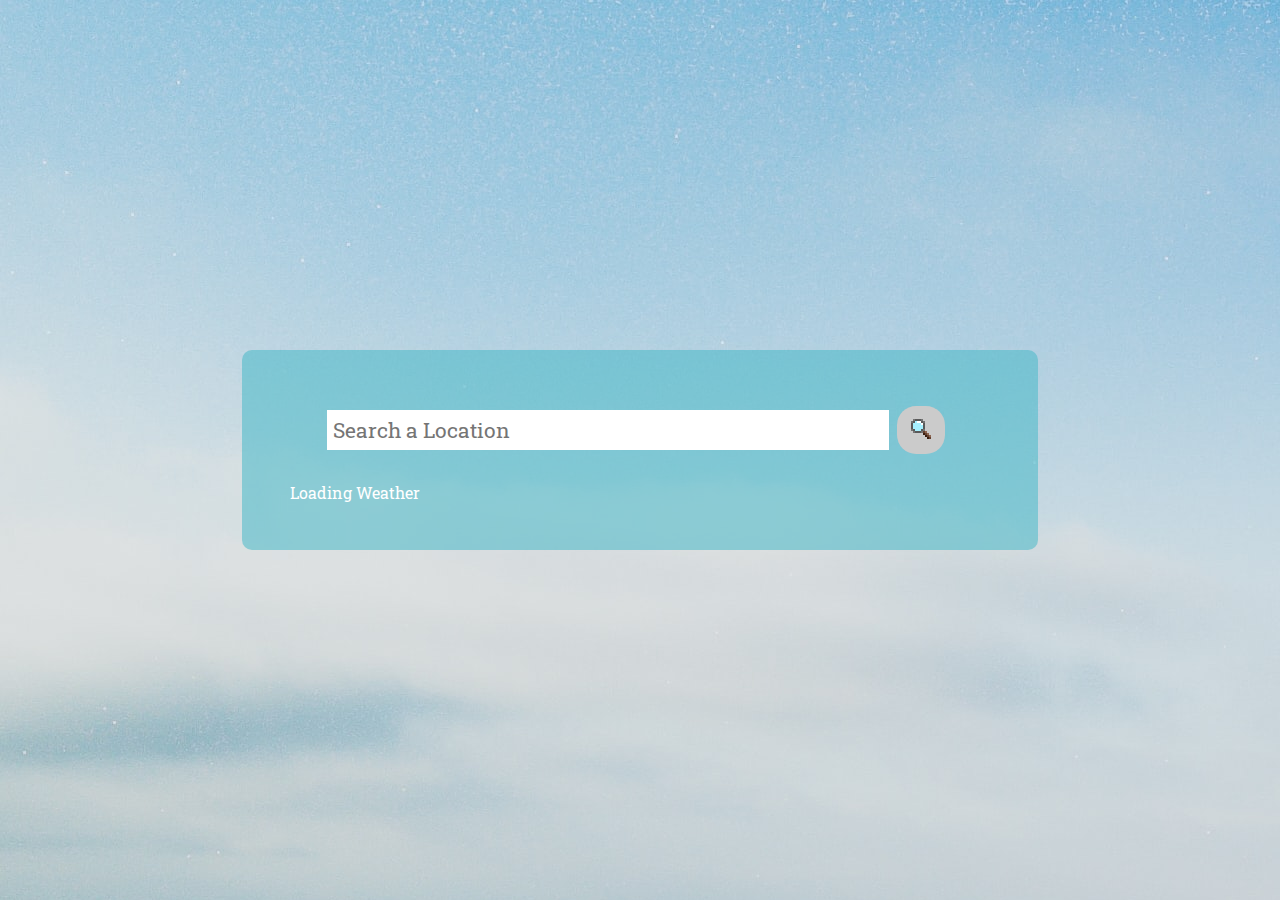
==== indexWeather.html @ 707d5d9f "Weather App Files" ====
<!DOCTYPE html>
<html lang="en">
    <link rel="preconnect" href="https://fonts.googleapis.com">
    <link rel="preconnect" href="https://fonts.gstatic.com" crossorigin>
    <link href="https://fonts.googleapis.com/css2?family=Roboto+Slab&display=swap" rel="stylesheet">
<head>
    <meta charset="UTF-8">
    <meta http-equiv="X-UA-Compatible" content="IE=edge">
    <meta name="viewport" content="width=device-width, initial-scale=1.0">
    <title>Weather Application</title>
    <link rel="stylesheet" href="./styleWeather.css">
    <script src="./script.js" defer></script>
</head>
<body>
    <div class="box">
        <div class="search">
            <input type="text" class="search-bar" placeholder="Search a Location">
            <button> <img src="/img/searchbig.png" alt=""></button>
        </div>
        <div class="weather loading">
            <h2 class="location">Weather in ...</h2>
            <h1 class="temperature">71°F</h1>
            <img src="" alt="" class="w_icon">
            <div class="flex">
                <img src="" alt="" class="icon">
                <div class="desc">Cloudy</div>
            </div>
            <div class="humidity">50% Humidity</div>
            <div class="wind">7 mph Wind</div>
        </div>
    </div>
</body>
</html>
---- styleWeather.css ----
html {
    font-family: 'Roboto Slab', serif;
}

button {
    margin: .5rem;
    border-radius: 40%;
    border: none;
    height: 3rem;
    width: 3rem;
    background-color: rgb(203, 203, 203);
    cursor: pointer;
    transition: 0.1s ease-in-out;
}

button:hover {
    background-color: rgb(233, 233, 233);
}

input.search-bar {
    border: none;
    outline: none;
    padding: .4rem;
    font-family: inherit;
    font-size: 130%;
    width: calc(100% - 150px);
}

body {
    display: flex;
    justify-content: center;
    align-items: center;
    height: 100vh;
    margin: 0;
    background-image: url(./img/sd_background.jpg);
}

.box {
    background-color: rgba(71, 185, 200, 0.54);
    padding: 3rem;
    border-radius: 10px;
    width: 100%;
    max-width: 700px;
    margin: 30px;
    color: white;
}

.search {
    display: flex;
    align-items: center;
    justify-content: center;
}

h1.temperature {
    margin: 0;
}

.desc {
    text-transform: capitalize;
    padding-bottom: 5px;
    margin-left: 5px;
}

.humidity {
    padding-bottom: 5px;
}

.flex {
    display: flex;
    align-items: center;
    padding-bottom: 5px;
}

.weather.loading {
    visibility: hidden;
    max-height: 20px;
    position: relative;
}

.weather.loading::after {
    visibility: visible;
    content: "Loading Weather";
    color: white;
    position: absolute;
    top: 0;
}

.weather.error {
    visibility: hidden;
    max-height: 20px;
    position: relative;
}

.weather.error::after {
    visibility: visible;
    content: "Cannot Find City";
    color: white;
    position: absolute;
    top: 0;
}
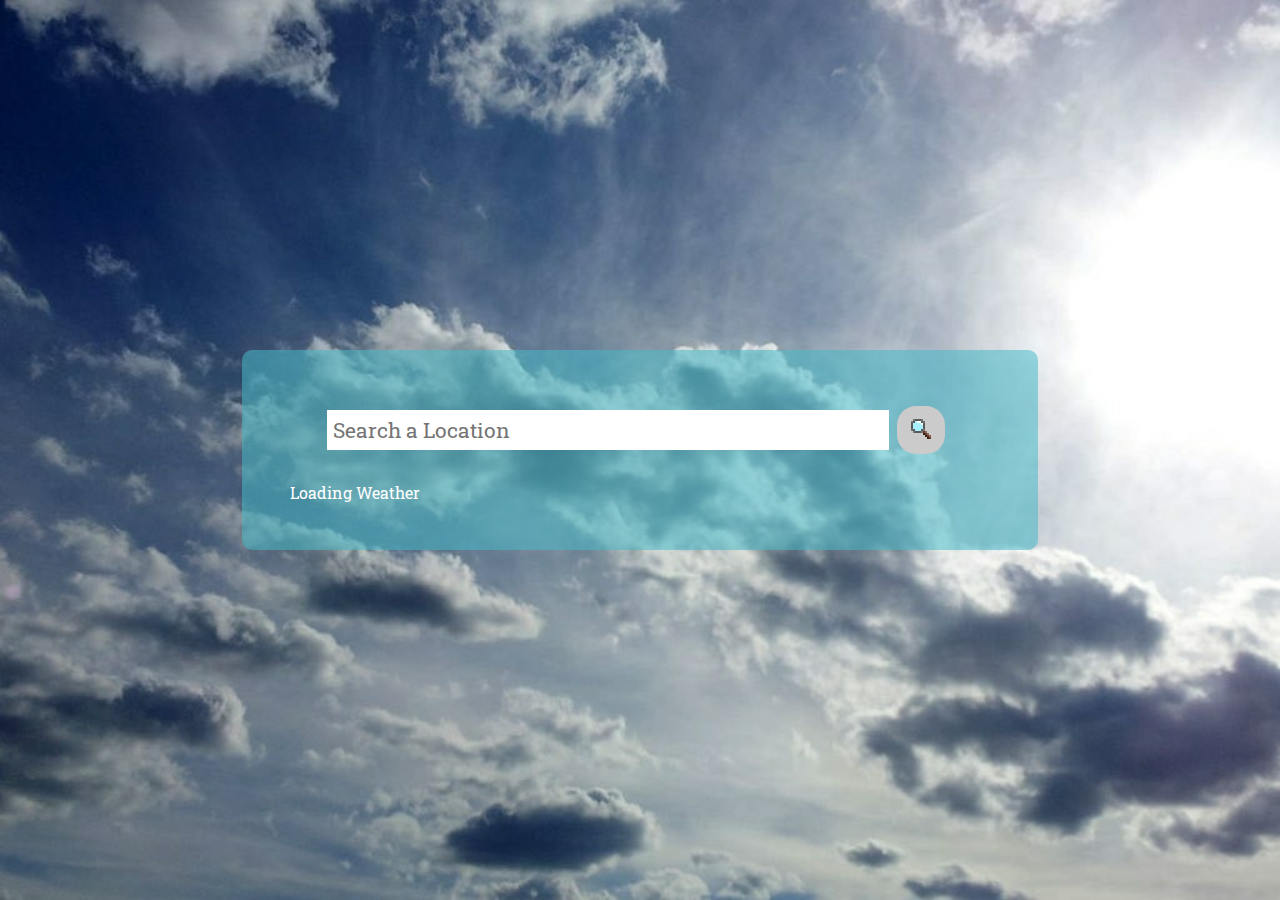
==== commit 636190bc: "Modified some sections of the website" ====
--- a/indexWeather.html
+++ b/indexWeather.html
@@ -1,8 +1,9 @@
 <!DOCTYPE html>
 <html lang="en">
-    <link rel="preconnect" href="https://fonts.googleapis.com">
-    <link rel="preconnect" href="https://fonts.gstatic.com" crossorigin>
-    <link href="https://fonts.googleapis.com/css2?family=Roboto+Slab&display=swap" rel="stylesheet">
+<link rel="preconnect" href="https://fonts.googleapis.com">
+<link rel="preconnect" href="https://fonts.gstatic.com" crossorigin>
+<link href="https://fonts.googleapis.com/css2?family=Roboto+Slab&display=swap" rel="stylesheet">
+
 <head>
     <meta charset="UTF-8">
     <meta http-equiv="X-UA-Compatible" content="IE=edge">
@@ -11,6 +12,7 @@
     <link rel="stylesheet" href="./styleWeather.css">
     <script src="./script.js" defer></script>
 </head>
+
 <body>
     <div class="box">
         <div class="search">
@@ -30,4 +32,5 @@
         </div>
     </div>
 </body>
+
 </html>--- a/styleWeather.css
+++ b/styleWeather.css
@@ -32,7 +32,8 @@
     align-items: center;
     height: 100vh;
     margin: 0;
-    background-image: url(./img/sd_background.jpg);
+    background-image: url(./img/weatherBG.jpg);
+    background-size: cover;
 }
 
 .box {
